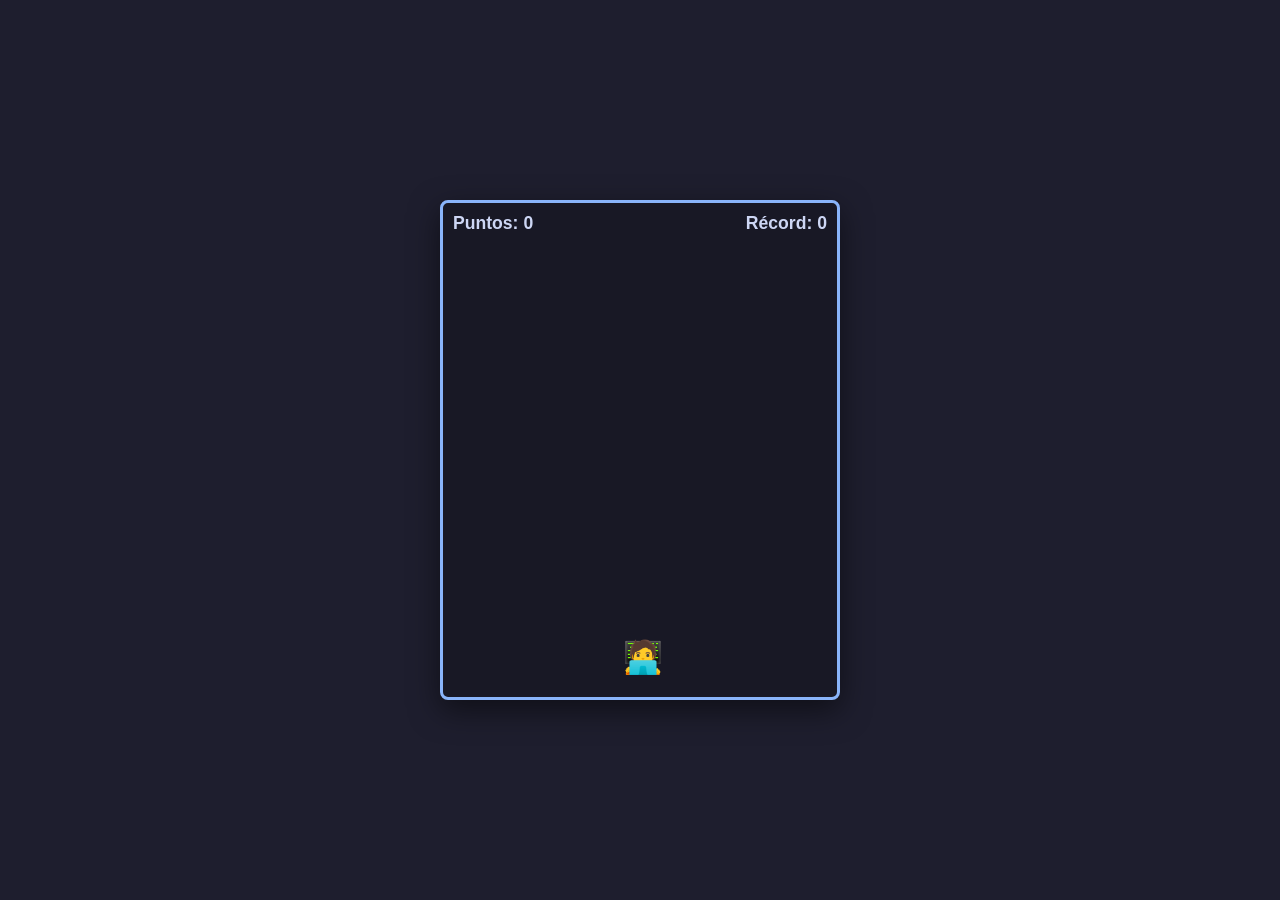
==== index.html @ bab08422 "Add files via upload" ====
<!DOCTYPE html>
<html lang="es">
<head>
  <meta charset="UTF-8">
  <meta name="viewport" content="width=device-width, initial-scale=1.0">
  <title>Hackathon JS - Avoid & Survive</title>
  <link rel="stylesheet" href="./src/css/estilos.css">
  <script defer src="./src/script/index.js"></script>
</head>
<body>
  <div class="game-container" id="game-container">
    <div class="hud">
      <div>Puntos: <span id="score">0</span></div>
      <div>Récord: <span id="high-score">0</span></div>
    </div>

    <!-- Jugador representado con DOM (Emoji o elemento estilizado) -->
    <div id="player">🧑‍💻</div>

    <!-- Enegmigo que vaya yendo para abajo -->


    <!-- Capa de Game Over -->
    <div id="game-over-screen" class="overlay hidden">
      <h1>¡GAME OVER!</h1>
      <p>Te has quedado sin vidas.</p>
      <button id="restart-btn">Jugar de nuevo</button>
    </div>
  </div>

</body>
</html>
---- src/css/estilos.css ----
* {
  box-sizing: border-box;
  margin: 0;
  padding: 0;
  font-family: sans-serif;
  user-select: none;
}

body {
  background-color: #1e1e2e;
  color: #cdd6f4;
  display: flex;
  justify-content: center;
  align-items: center;
  min-height: 100vh;
}

.game-container {
  position: relative;
  width: 400px;
  height: 500px;
  background-color: #181825;
  border: 3px solid #89b4fa;
  border-radius: 8px;
  overflow: hidden;
  box-shadow: 0 10px 30px rgba(0, 0, 0, 0.5);
}

.hud {
  position: absolute;
  top: 10px;
  left: 10px;
  right: 10px;
  display: flex;
  justify-content: space-between;
  font-size: 1.1rem;
  font-weight: bold;
  z-index: 10;
}

/* Elemento Jugador */
#player {
  position: absolute;
  bottom: 20px;
  left: 180px;
  width: 40px;
  height: 40px;
  font-size: 32px;
  display: flex;
  align-items: center;
  justify-content: center;
  transition: left 0.05s linear;
}

/* Elementos Enemigos (Bugs) */
.bug {
  position: absolute;
  width: 30px;
  height: 30px;
  font-size: 24px;
  display: flex;
  align-items: center;
  justify-content: center;
}

.overlay {
  position: absolute;
  inset: 0;
  background: rgba(17, 17, 27, 0.9);
  display: flex;
  flex-direction: column;
  justify-content: center;
  align-items: center;
  z-index: 20;
}

.hidden {
  display: none !important;
}

button {
  margin-top: 15px;
  padding: 10px 20px;
  font-size: 1rem;
  background-color: #a6e3a1;
  border: none;
  border-radius: 5px;
  cursor: pointer;
  font-weight: bold;
}

button:hover {
  background-color: #94e2d5;
}

.objeto {
  position: absolute;
  width: 50px;
  height: 50px;
  top: 0;
  display: flex;
  align-items: center;
  justify-content: center;
  font-size: 32px;
}

.caer
{
  top:400px
}
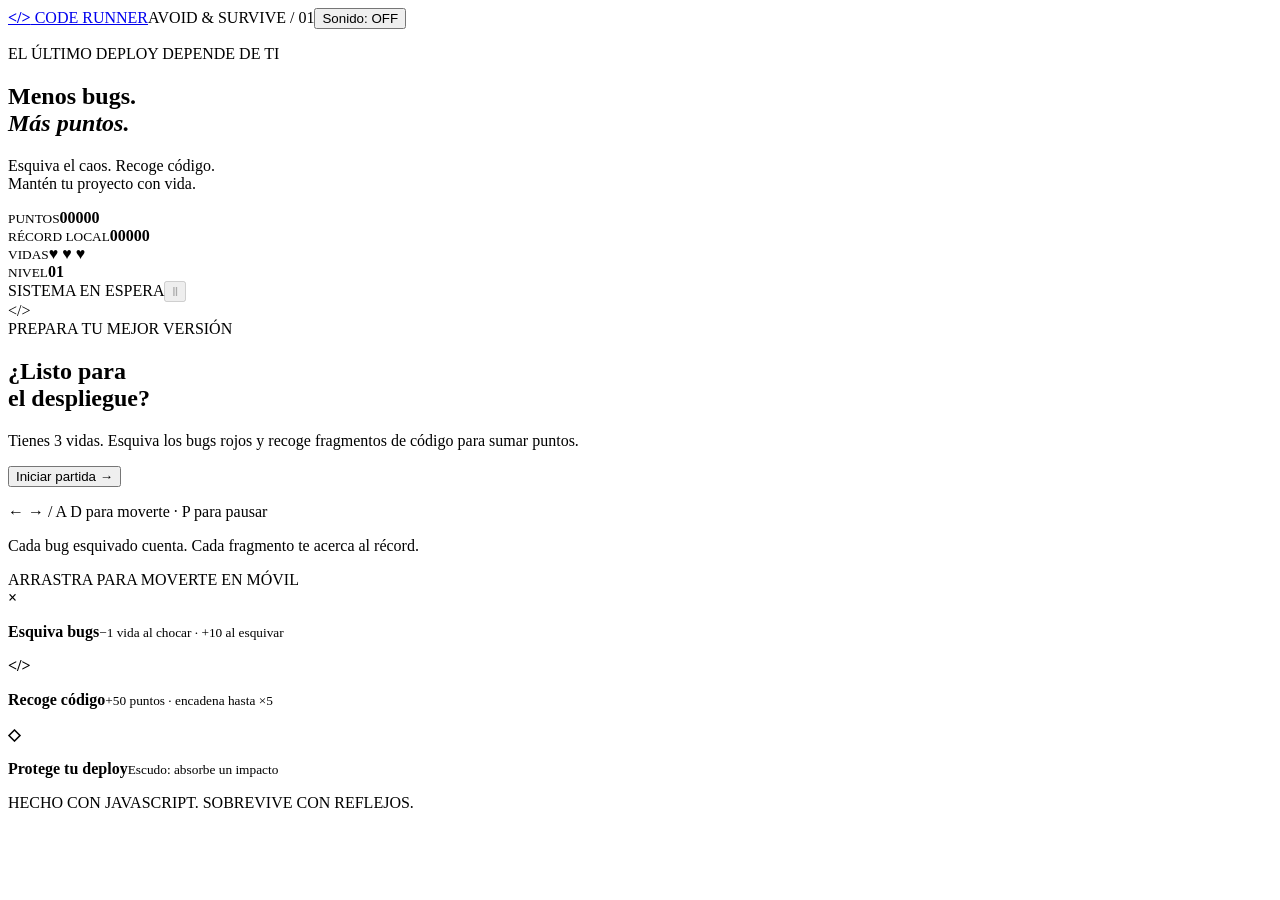
==== commit 472056d7: "Add files via upload" ====
--- a/index.html
+++ b/index.html
@@ -1,32 +1,18 @@
-<!DOCTYPE html>
+<!doctype html>
 <html lang="es">
-<head>
-  <meta charset="UTF-8">
-  <meta name="viewport" content="width=device-width, initial-scale=1.0">
-  <title>Hackathon JS - Avoid & Survive</title>
-  <link rel="stylesheet" href="./src/css/estilos.css">
-  <script defer src="./src/script/index.js"></script>
-</head>
+<head><meta charset="utf-8"><meta name="viewport" content="width=device-width,initial-scale=1"><meta name="theme-color" content="#0b1020"><title>Code Runner · Avoid & Survive</title><link rel="stylesheet" href="src/css/estilos.css"><script defer src="src/script/index.js"></script></head>
 <body>
-  <div class="game-container" id="game-container">
-    <div class="hud">
-      <div>Puntos: <span id="score">0</span></div>
-      <div>Récord: <span id="high-score">0</span></div>
-    </div>
-
-    <!-- Jugador representado con DOM (Emoji o elemento estilizado) -->
-    <div id="player">🧑‍💻</div>
-
-    <!-- Enegmigo que vaya yendo para abajo -->
-
-
-    <!-- Capa de Game Over -->
-    <div id="game-over-screen" class="overlay hidden">
-      <h1>¡GAME OVER!</h1>
-      <p>Te has quedado sin vidas.</p>
-      <button id="restart-btn">Jugar de nuevo</button>
-    </div>
-  </div>
-
-</body>
-</html>+<main class="shell">
+ <header><a class="brand" href="./index.html"><b>&lt;/&gt;</b> CODE RUNNER</a><span class="edition">AVOID & SURVIVE / 01</span><button id="sound" aria-label="Activar sonido" aria-pressed="false">Sonido: OFF</button></header>
+ <section class="heading"><div><p class="eyebrow">EL ÚLTIMO DEPLOY DEPENDE DE TI</p><h1>Menos bugs.<br><em>Más puntos.</em></h1></div><p class="intro">Esquiva el caos. Recoge código.<br>Mantén tu proyecto con vida.</p></section>
+ <section class="dashboard" aria-label="Estadísticas"><div><small>PUNTOS</small><strong id="score">00000</strong></div><div><small>RÉCORD LOCAL</small><strong id="record">00000</strong></div><div><small>VIDAS</small><strong id="lives" aria-label="3 vidas">♥ ♥ ♥</strong></div><div><small>NIVEL</small><strong id="level">01</strong></div></section>
+ <div class="arena-wrap"><div id="arena" tabindex="0" aria-label="Zona de juego. Flechas o A y D para moverte; P para pausar.">
+  <div class="grid"></div><div class="lane l1"></div><div class="lane l2"></div><div class="lane l3"></div><div class="scan"></div>
+  <div class="arena-top"><span id="status">SISTEMA EN ESPERA</span><button id="pause" disabled aria-label="Pausar partida">Ⅱ</button></div>
+  <div id="entities"></div><div id="player" aria-label="Programador"><span>&lt;/&gt;</span><i></i></div><div id="effects"></div>
+  <div id="overlay" class="overlay"><div class="modal"><span class="badge" id="badge">PREPARA TU MEJOR VERSIÓN</span><h2 id="title">¿Listo para<br>el despliegue?</h2><p id="message">Tienes 3 vidas. Esquiva los bugs rojos y recoge fragmentos de código para sumar puntos.</p><div id="summary" hidden></div><button class="primary" id="start">Iniciar partida <span>→</span></button><p class="hint" id="hint">← → / A D para moverte · P para pausar</p></div></div>
+ </div></div>
+ <div class="bottom"><p><span class="dot"></span><span id="tip">Cada bug esquivado cuenta. Cada fragmento te acerca al récord.</span></p><span>ARRASTRA PARA MOVERTE EN MÓVIL</span></div>
+ <section class="guide" aria-label="Cómo jugar"><div><b class="bug-icon">×</b><p><strong>Esquiva bugs</strong><small>−1 vida al chocar · +10 al esquivar</small></p></div><div><b class="code-icon">&lt;/&gt;</b><p><strong>Recoge código</strong><small>+50 puntos · encadena hasta ×5</small></p></div><div><b class="shield-icon">◇</b><p><strong>Protege tu deploy</strong><small>Escudo: absorbe un impacto</small></p></div></section>
+ <footer>HECHO CON JAVASCRIPT. SOBREVIVE CON REFLEJOS.<span id="live" role="status" aria-live="polite"></span></footer>
+</main></body></html>
